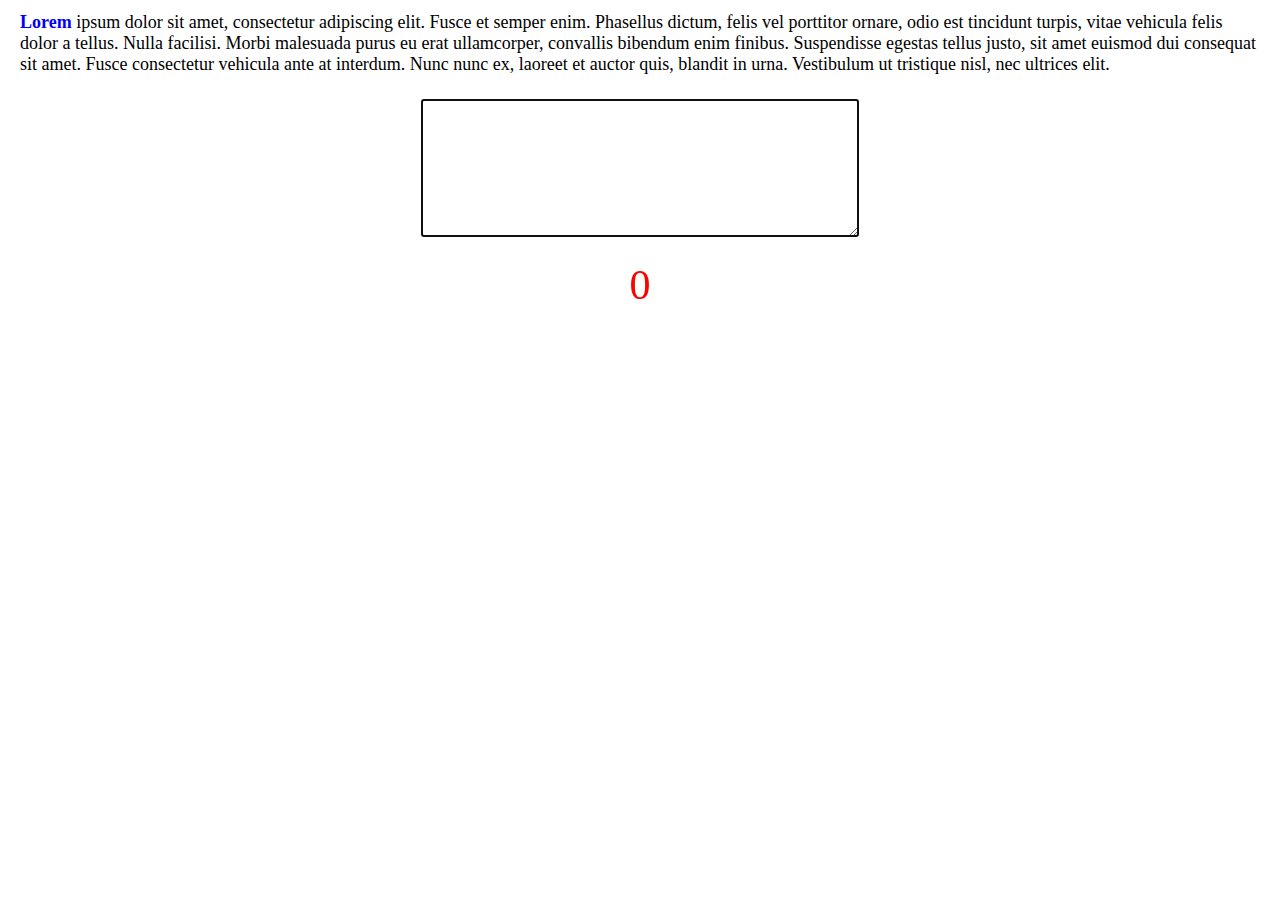
==== Proga/index.html @ a2dd0d53 "Add files via upload" ====
<!DOCTYPE html>
<html lang="en">
<head>
    <meta charset="UTF-8">
    <meta name="viewport" content="width=device-width, initial-scale=1.0">
    <link rel="stylesheet" href="style.css">
    <title>Document</title>
</head>
<body>
    <div id="container">
        <div id="text-box"></div>
        <textarea id="typing-area" cols="30" rows="10"></textarea>
        <div id="feedback" ></div>
    </div>

    <script src="app.js"></script>
</body>
</html>
---- Proga/style.css ----
#container{
    display: flex;
    flex-direction: column;
    align-items: center;
    margin: 12px;
}

#text-box{
    font-size: 18px;
}

#typing-area{
    margin: 24px;
    padding: 8px;
    font-size: 14px;
    width: 420px;
    height: 120px;
}

#feedback{
    color:red;
    font-size: 42px;
    
}

.highlight{
    color: blue;
    font-weight: bold;
}
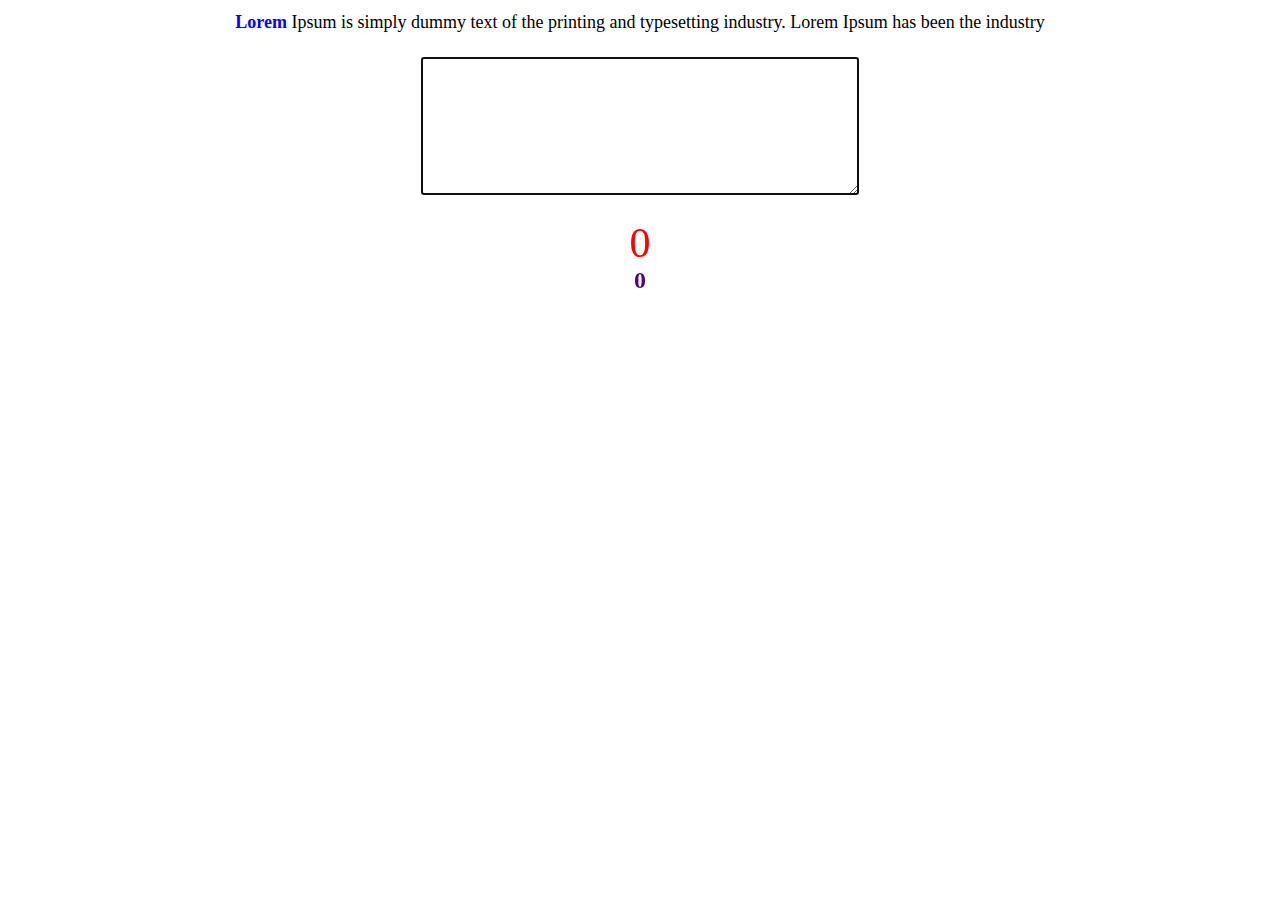
==== commit 7da02fab: "Update index.html" ====
--- a/Proga/index.html
+++ b/Proga/index.html
@@ -11,8 +11,9 @@
         <div id="text-box"></div>
         <textarea id="typing-area" cols="30" rows="10"></textarea>
         <div id="feedback" ></div>
+        <div id="timer" ></div>
     </div>
 
     <script src="app.js"></script>
 </body>
-</html>+</html>
--- a/Proga/style.css
+++ b/Proga/style.css
@@ -23,7 +23,23 @@
     
 }
 
+#timer{
+    color: indigo;
+    font-size: 24px;
+    font-weight: bold;
+}
+
 .highlight{
     color: blue;
     font-weight: bold;
-}+}
+
+.incorrect{
+    color: red;
+    font-weight: bold;
+}
+
+.correct {
+    color: green;
+    font-weight: bold;
+}
